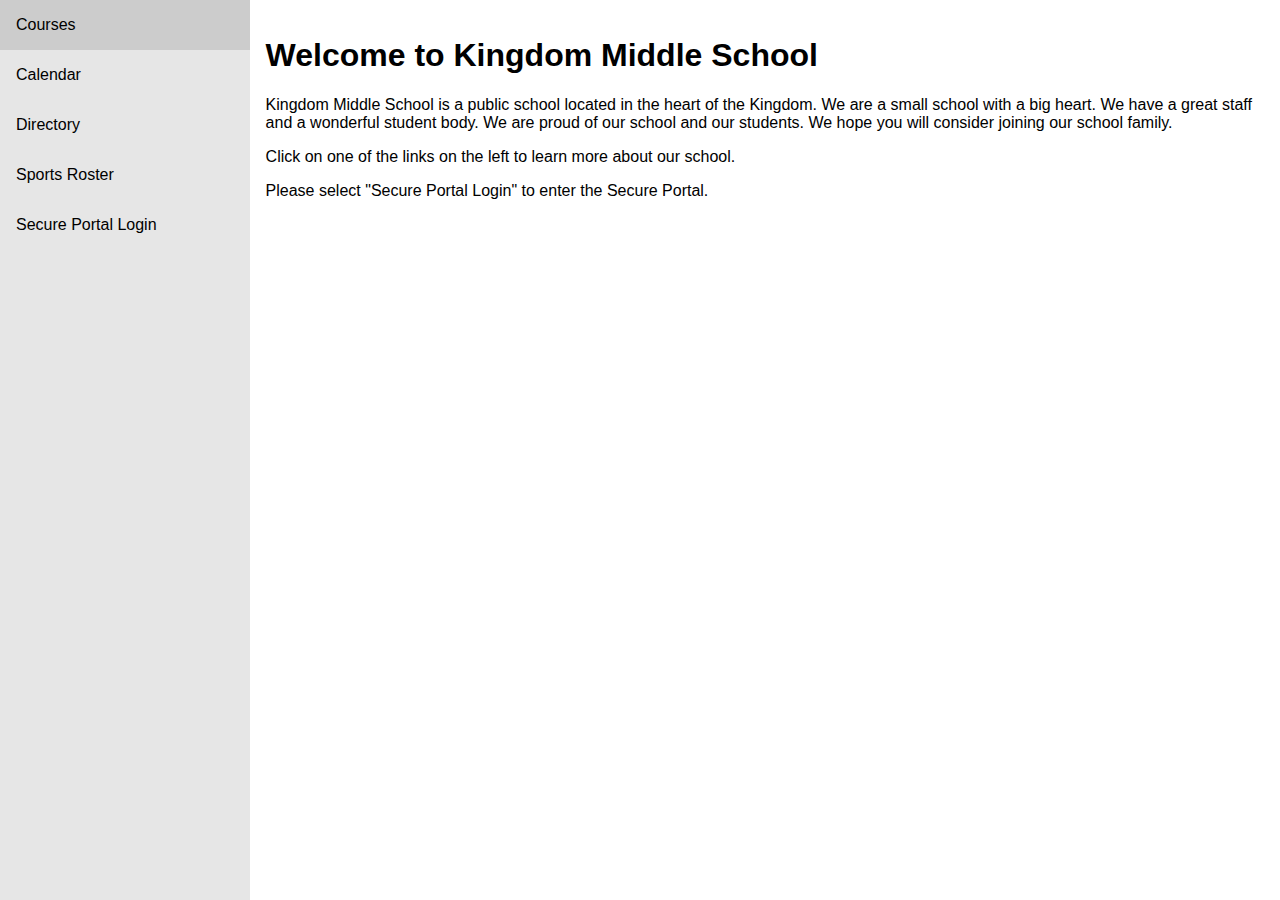
==== index.html @ 34bdf06f "feat: basics wip" ====
<!-- Thanks for judging! -->
<!-- On the left is a sidebar that links to the public pages, "Courses", "Calendar", "Directory", "Sports Roster", "Secure Portal Login"-->
<!-- On the right is a main content area that displays the content of the page you are on. -->
<!-- The main content are afor this page welcomes the user and prompts them to choose an option from the sidebar -->
<html lang="en">
<head>
    <meta charset="UTF-8">
    <meta name="viewport" content="width=device-width, initial-scale=1.0">
    <title>Kingdom Middle School - Home</title>
    <link rel="stylesheet" href="https://cdnjs.cloudflare.com/ajax/libs/font-awesome/6.3.0/css/all.min.css" integrity="sha512-SzlrxWUlpfuzQ+pcUCosxcglQRNAq/DZjVsC0lE40xsADsfeQoEypE+enwcOiGjk/bSuGGKHEyjSoQ1zVisanQ==" crossorigin="anonymous" referrerpolicy="no-referrer" />
    <link rel="stylesheet" href="style.css">
</head>
<body>
    <div id="wrapper">
        <div id="sidebar">
            <ul>
                <a class="navLink" href="courses.html"><li class="navItem">Courses</li></a>
                <a class="navLink" href="calendar.html"><li class="navItem">Calendar</li></a>
                <a class="navLink" href="directory.html"><li class="navItem">Directory</li></a>
                <a class="navLink" href="sports.html"><li class="navItem">Sports Roster</li></a>
                <a class="navLink" href="login.html"><li class="navItem">Secure Portal Login</li></a>
            </ul>
        </div>
        <div id="main">
            <h1>Welcome to Kingdom Middle School</h1>
            <p>Kingdom Middle School is a public school located in the heart of the Kingdom. We are a small school with a big heart. We have a great staff and a wonderful student body. We are proud of our school and our students. We hope you will consider joining our school family.</p>
            <p>Click on one of the links on the left to learn more about our school.</p>
            <p>Please select "Secure Portal Login" to enter the Secure Portal.</p>
        </div>
    </div>
</body>
</html>
---- style.css ----
body {
    margin: 0;
    padding: 0;
}

* {
    font-family: sans-serif;
}

#wrapper {
    display: flex;
    flex-direction: row;
}

#sidebar {
    flex: 1;
}

#main {
    flex: 4;
}

ul {
    list-style-type: none;
    margin: 0;
    padding: 0;
}

#sidebar {
    min-height: 100vh;
    background-color: #e6e6e6;
}

.navItem {
    display: block;
    padding: 1rem;
}

.navItem:hover {
    background-color: #cccccc;
}

.navLink {
    text-decoration: none;
    color: #000;
    width: 100%;
}

#main {
    padding: 1rem;
}
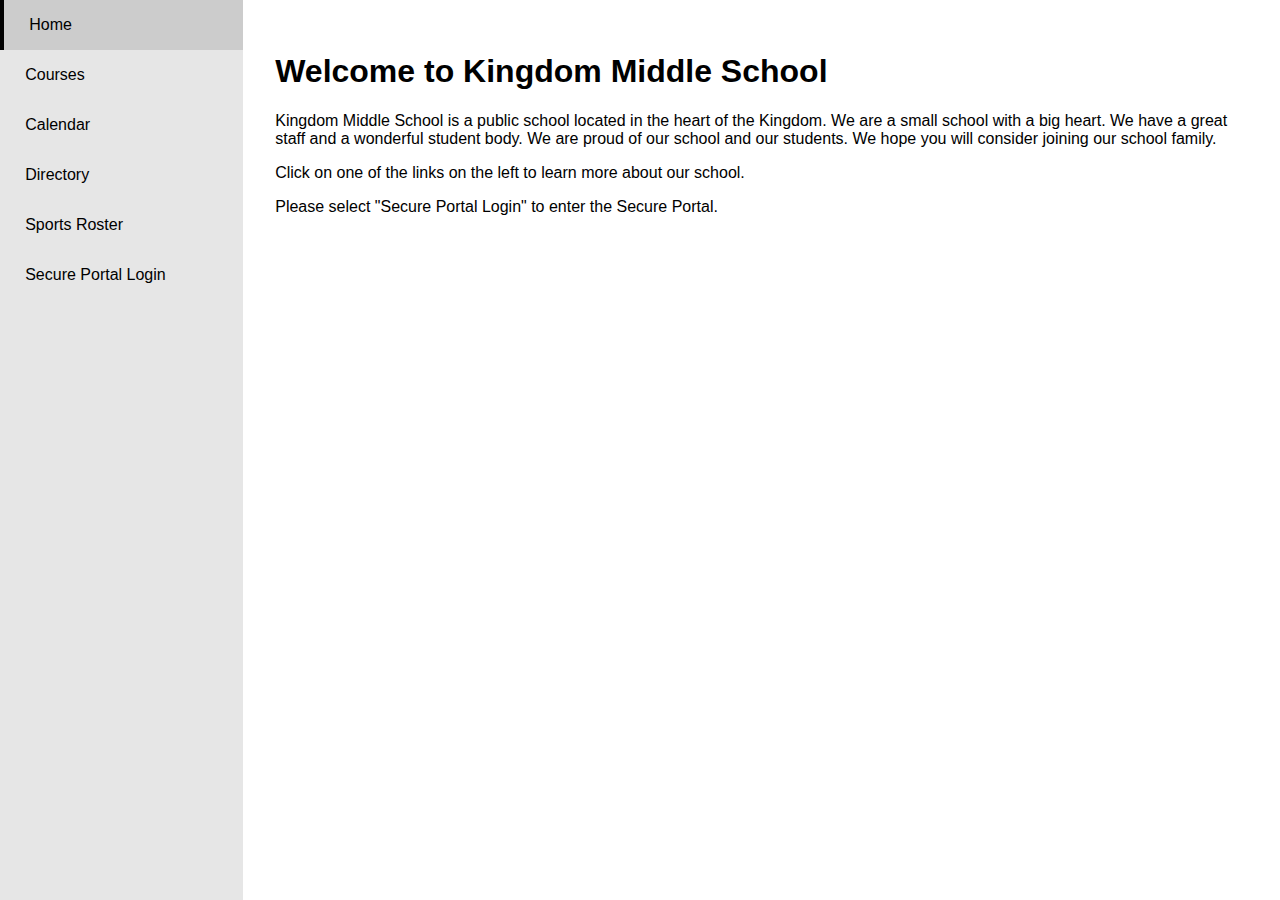
==== commit f2d40415: "checkpoint" ====
--- a/index.html
+++ b/index.html
@@ -5,20 +5,34 @@
 <html lang="en">
 <head>
     <meta charset="UTF-8">
+    <link rel="stylesheet" href="https://cdnjs.cloudflare.com/ajax/libs/font-awesome/6.3.0/css/all.min.css" integrity="sha512-SzlrxWUlpfuzQ+pcUCosxcglQRNAq/DZjVsC0lE40xsADsfeQoEypE+enwcOiGjk/bSuGGKHEyjSoQ1zVisanQ==" crossorigin="anonymous" referrerpolicy="no-referrer" />
     <meta name="viewport" content="width=device-width, initial-scale=1.0">
     <title>Kingdom Middle School - Home</title>
-    <link rel="stylesheet" href="https://cdnjs.cloudflare.com/ajax/libs/font-awesome/6.3.0/css/all.min.css" integrity="sha512-SzlrxWUlpfuzQ+pcUCosxcglQRNAq/DZjVsC0lE40xsADsfeQoEypE+enwcOiGjk/bSuGGKHEyjSoQ1zVisanQ==" crossorigin="anonymous" referrerpolicy="no-referrer" />
     <link rel="stylesheet" href="style.css">
 </head>
-<body>
+<body>  
     <div id="wrapper">
         <div id="sidebar">
             <ul>
-                <a class="navLink" href="courses.html"><li class="navItem">Courses</li></a>
-                <a class="navLink" href="calendar.html"><li class="navItem">Calendar</li></a>
-                <a class="navLink" href="directory.html"><li class="navItem">Directory</li></a>
-                <a class="navLink" href="sports.html"><li class="navItem">Sports Roster</li></a>
-                <a class="navLink" href="login.html"><li class="navItem">Secure Portal Login</li></a>
+                <!-- I tried to use FontAwesome icons, but it didn't work. -->
+                <a class="navLink" href="/">
+                    <li style="background-color: #cccccc; border-left: 4px solid black;" class="navItem"><i class="fa-solid fa-home"></i> Home</li>
+                </a>
+                <a class="navLink" href="courses.html">
+                    <li class="navItem"><i class="fa-solid fa-book"></i> Courses</li>
+                </a>
+                <a class="navLink" href="calendar.html">
+                    <li class="navItem"><i class="fa-regular fa-calendar"></i> Calendar</li>
+                </a>
+                <a class="navLink" href="directory.html">
+                    <li class="navItem"><i class="fa-solid fa-compass"></i> Directory</li>
+                </a>
+                <a class="navLink" href="sports.html">
+                    <li class="navItem"><i class="fa-solid fa-football"></i> Sports Roster</li>
+                </a>
+                <a class="navLink" href="login.html">
+                    <li class="navItem"><i class="fa-solid fa-right-to-bracket"></i> Secure Portal Login</li>
+                </a>
             </ul>
         </div>
         <div id="main">
--- a/style.css
+++ b/style.css
@@ -1,3 +1,4 @@
+
 body {
     margin: 0;
     padding: 0;
@@ -7,13 +8,14 @@
     font-family: sans-serif;
 }
 
+.fa-solid, .fa-regular {
+    font-family: "Font Awesome 5 Free";
+    margin-right: 6px;
+}
+
 #wrapper {
     display: flex;
     flex-direction: row;
-}
-
-#sidebar {
-    flex: 1;
 }
 
 #main {
@@ -29,15 +31,18 @@
 #sidebar {
     min-height: 100vh;
     background-color: #e6e6e6;
+    flex: 1;
 }
 
 .navItem {
     display: block;
     padding: 1rem;
+    padding-left: 1.2rem;
 }
 
 .navItem:hover {
     background-color: #cccccc;
+    border-left: 4px solid #000;
 }
 
 .navLink {
@@ -47,5 +52,5 @@
 }
 
 #main {
-    padding: 1rem;
+    padding: 2rem;
 }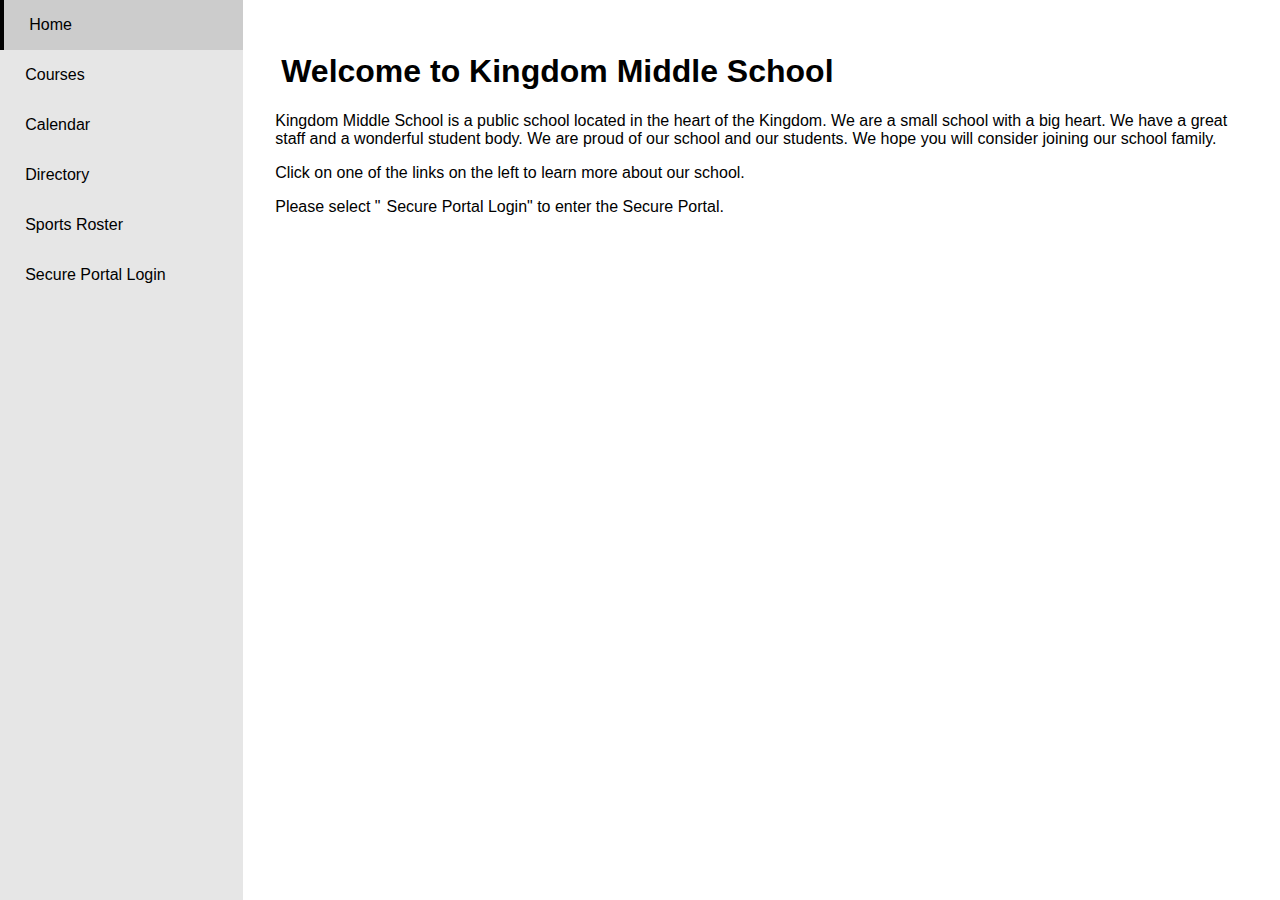
==== commit cef45e03: "checkpoint" ====
--- a/index.html
+++ b/index.html
@@ -14,7 +14,6 @@
     <div id="wrapper">
         <div id="sidebar">
             <ul>
-                <!-- I tried to use FontAwesome icons, but it didn't work. -->
                 <a class="navLink" href="/">
                     <li style="background-color: #cccccc; border-left: 4px solid black;" class="navItem"><i class="fa-solid fa-home"></i> Home</li>
                 </a>
@@ -36,10 +35,10 @@
             </ul>
         </div>
         <div id="main">
-            <h1>Welcome to Kingdom Middle School</h1>
+            <h1><i class="fa-solid fa-school"></i> Welcome to Kingdom Middle School</h1>
             <p>Kingdom Middle School is a public school located in the heart of the Kingdom. We are a small school with a big heart. We have a great staff and a wonderful student body. We are proud of our school and our students. We hope you will consider joining our school family.</p>
             <p>Click on one of the links on the left to learn more about our school.</p>
-            <p>Please select "Secure Portal Login" to enter the Secure Portal.</p>
+            <p>Please select "<i class="fa-solid fa-right-to-bracket"></i>Secure Portal Login" to enter the Secure Portal.</p>
         </div>
     </div>
 </body>
--- a/style.css
+++ b/style.css
@@ -53,4 +53,4 @@
 
 #main {
     padding: 2rem;
-}+}
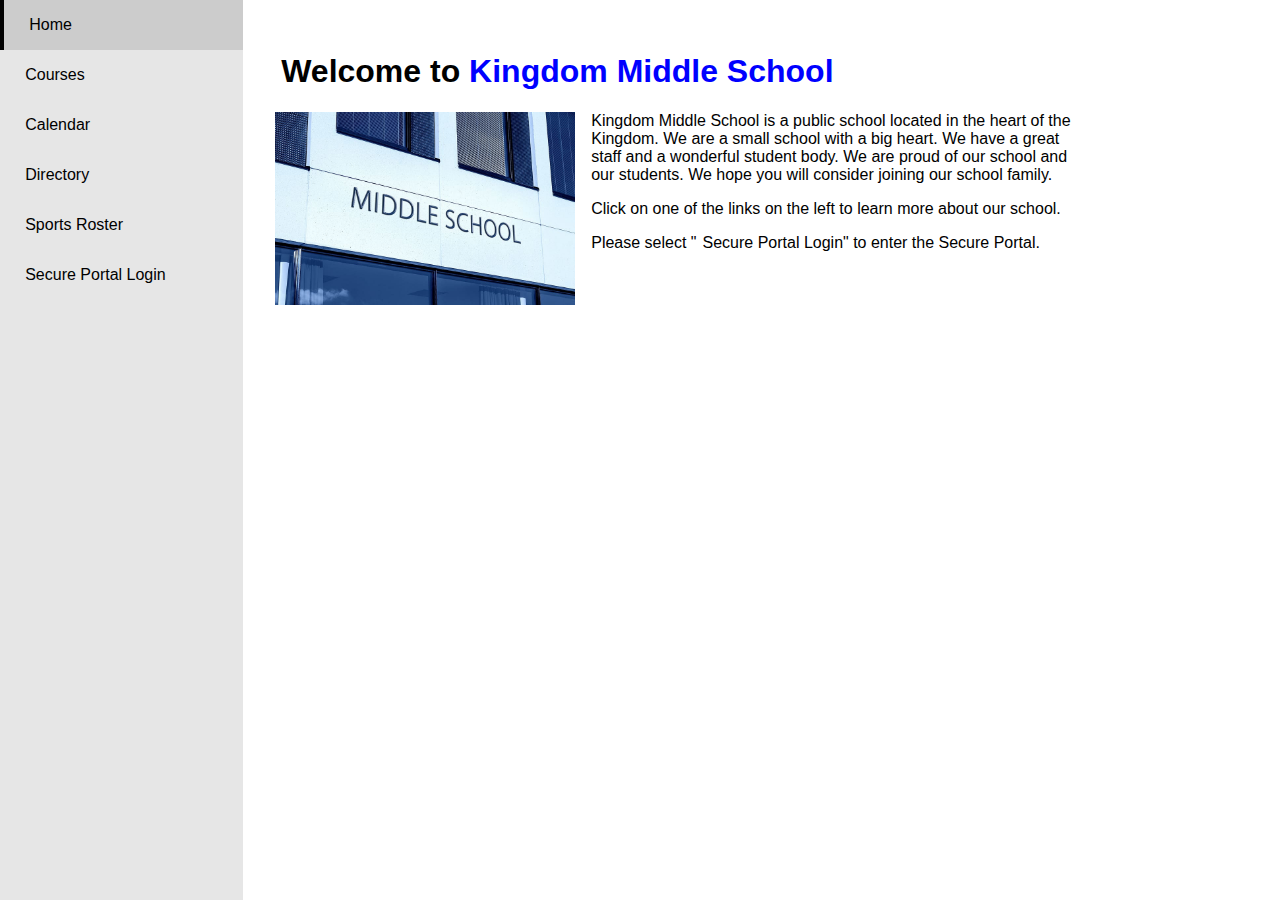
==== commit 5e1f6d42: "checkpoint" ====
--- a/index.html
+++ b/index.html
@@ -9,6 +9,7 @@
     <meta name="viewport" content="width=device-width, initial-scale=1.0">
     <title>Kingdom Middle School - Home</title>
     <link rel="stylesheet" href="style.css">
+    <link rel="stylesheet" href="index.css">
 </head>
 <body>  
     <div id="wrapper">
@@ -35,10 +36,13 @@
             </ul>
         </div>
         <div id="main">
-            <h1><i class="fa-solid fa-school"></i> Welcome to Kingdom Middle School</h1>
-            <p>Kingdom Middle School is a public school located in the heart of the Kingdom. We are a small school with a big heart. We have a great staff and a wonderful student body. We are proud of our school and our students. We hope you will consider joining our school family.</p>
-            <p>Click on one of the links on the left to learn more about our school.</p>
-            <p>Please select "<i class="fa-solid fa-right-to-bracket"></i>Secure Portal Login" to enter the Secure Portal.</p>
+            <div id="mainBox">
+                <h1><i class="fa-solid fa-school"></i> Welcome to <span style="color: blue;">Kingdom Middle School</span></h1>
+                <img src="school.jpg" alt="Kingdom Middle School"/>
+                <p>Kingdom Middle School is a public school located in the heart of the Kingdom. We are a small school with a big heart. We have a great staff and a wonderful student body. We are proud of our school and our students. We hope you will consider joining our school family.</p>
+                <p>Click on one of the links on the left to learn more about our school.</p>
+                <p>Please select "<i class="fa-solid fa-right-to-bracket"></i>Secure Portal Login" to enter the Secure Portal.</p>
+            </div>
         </div>
     </div>
 </body>
--- a/style.css
+++ b/style.css
@@ -53,4 +53,4 @@
 
 #main {
     padding: 2rem;
-}
+}--- a/index.css
+++ b/index.css
@@ -0,0 +1,9 @@
+img {
+    width: 300px;
+    float:left;
+    margin-right: 1rem;
+}
+
+p, h1 {
+    max-width: 800px;
+}